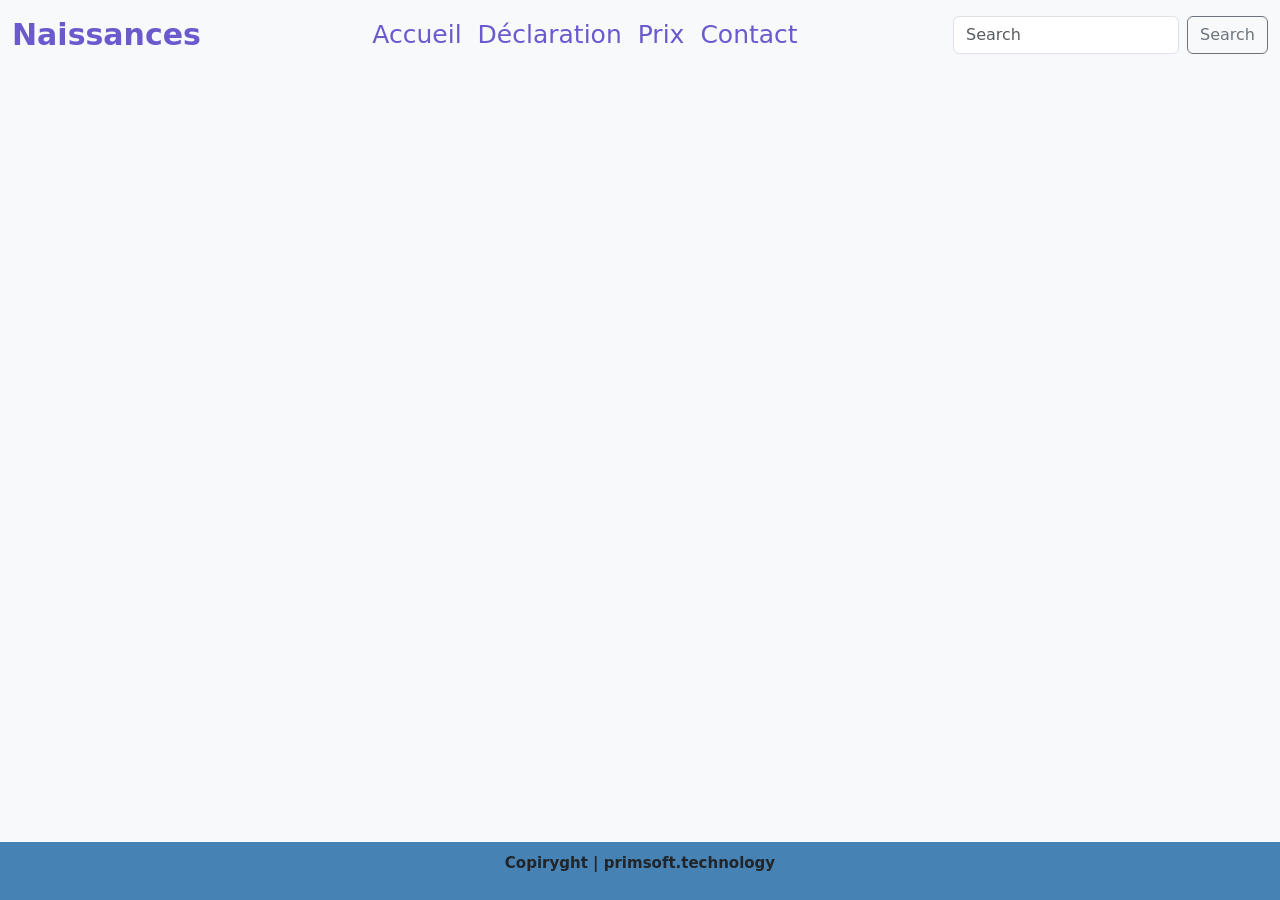
==== contact.html @ 94c11a19 "création de formulaire de déclaration" ====
<!DOCTYPE html>
<html lang="en">

<head>
    <meta charset="UTF-8">
    <meta name="viewport" content="width=device-width, initial-scale=1.0">
    <title>exercice</title>

    <link href="https://cdn.jsdelivr.net/npm/bootstrap@5.0.2/dist/css/bootstrap.min.css" rel="stylesheet"
        integrity="sha384-EVSTQN3/azprG1Anm3QDgpJLIm9Nao0Yz1ztcQTwFspd3yD65VohhpuuCOmLASjC" crossorigin="anonymous">

    <link rel="stylesheet" href="css/style.css">
</head>

<body>

    <header>
        <nav class="navbar navbar-expand-lg navbar-light bg-light">
            <div class="container-fluid">
                <span class="navbar-brand mb-0 h1">Naissances</span>
                <button class="navbar-toggler" type="button" data-bs-toggle="collapse"
                    data-bs-target="#navbarSupportedContent" aria-controls="navbarSupportedContent"
                    aria-expanded="false" aria-label="Toggle navigation">
                    <span class="navbar-toggler-icon"></span>
                </button>
                <div class="collapse navbar-collapse" id="navbarSupportedContent">
                    <ul class="navbar-nav mx-auto mb-2 mb-lg-0">
                        <li class="nav-item">
                            <a class="nav-link" aria-current="page" href="/">Accueil</a>
                        </li>
                        <li class="nav-item">
                            <a class="nav-link" aria-current="page" href="/declaration.html">Déclaration</a>
                        </li>
                        <li class="nav-item">
                            <a class="nav-link" aria-current="page" href="/prix.html">Prix</a>
                        </li>
                        <li class="nav-item">
                            <a class="nav-link" aria-current="page" href="/contact.html">Contact</a>
                        </li>
                    </ul>
                    <form class="d-flex">
                        <input class="form-control me-2" type="search" placeholder="Search" aria-label="Search">
                        <button class="btn btn-outline-secondary" type="submit">Search</button>
                    </form>
                </div>
            </div>
        </nav>
    </header>

    <main>
        
    </main>

    <footer>
        <div class="footer">
            <p class="text">Copiryght | primsoft.technology</p>
        </div>
    </footer>

</body>

</html>
---- css/style.css ----
html, body {
    background-color: #f8f9fa;
    min-height: 100%;
    margin: 0;
}

.navbar-light .navbar-brand {
    font-size: 30px;
    font-weight: bold;
    color: slateblue;
}

.navbar-light .navbar-nav .nav-link {
    font-size: 25px;
    color: slateblue;
}

.cadre {
    width: 95%;
    margin: 50px auto;
    padding: 10px;
    border: 2px solid #333;
    border-radius: 25px;
}

.titre {
    border: 2px solid steelblue;
    border-radius: 10px;
    padding: 7px;
    color: steelblue;
    font-weight: bold;
    margin-bottom: 10px;
}

.contenu {
    display: grid;
    grid-template-columns: 1fr 1fr;
    gap: 12px;
}

.bloc {
    height: 350px;
    border: 2px solid steelblue;
    border-radius: 20px;
    display: grid;
    place-items: center;
}

.bloc-gauche {
    background-color: #a5d8f5;
}

.bloc-droite {
    background-color: white;
}

.texte {
    width: 75%;
    text-align: center;
    padding: 10px;
    border: 2px solid steelblue;
    border-radius: 10px;
    background-color: white;
    color: steelblue;
    font-weight: bold;
}


.footer {
    font-size: 15px;
    font-weight: bold;
    padding: 10px 0;
    background-color: steelblue;
    position: fixed;
    bottom: 0;
    left: 0;
    width: 100%;
}

.footer .text {
    text-align: center;
}

@media (max-width: 768px) {
    .contenu {
        grid-template-columns: 1fr;
    }

    .bloc {
        height: 250px;
    }
}
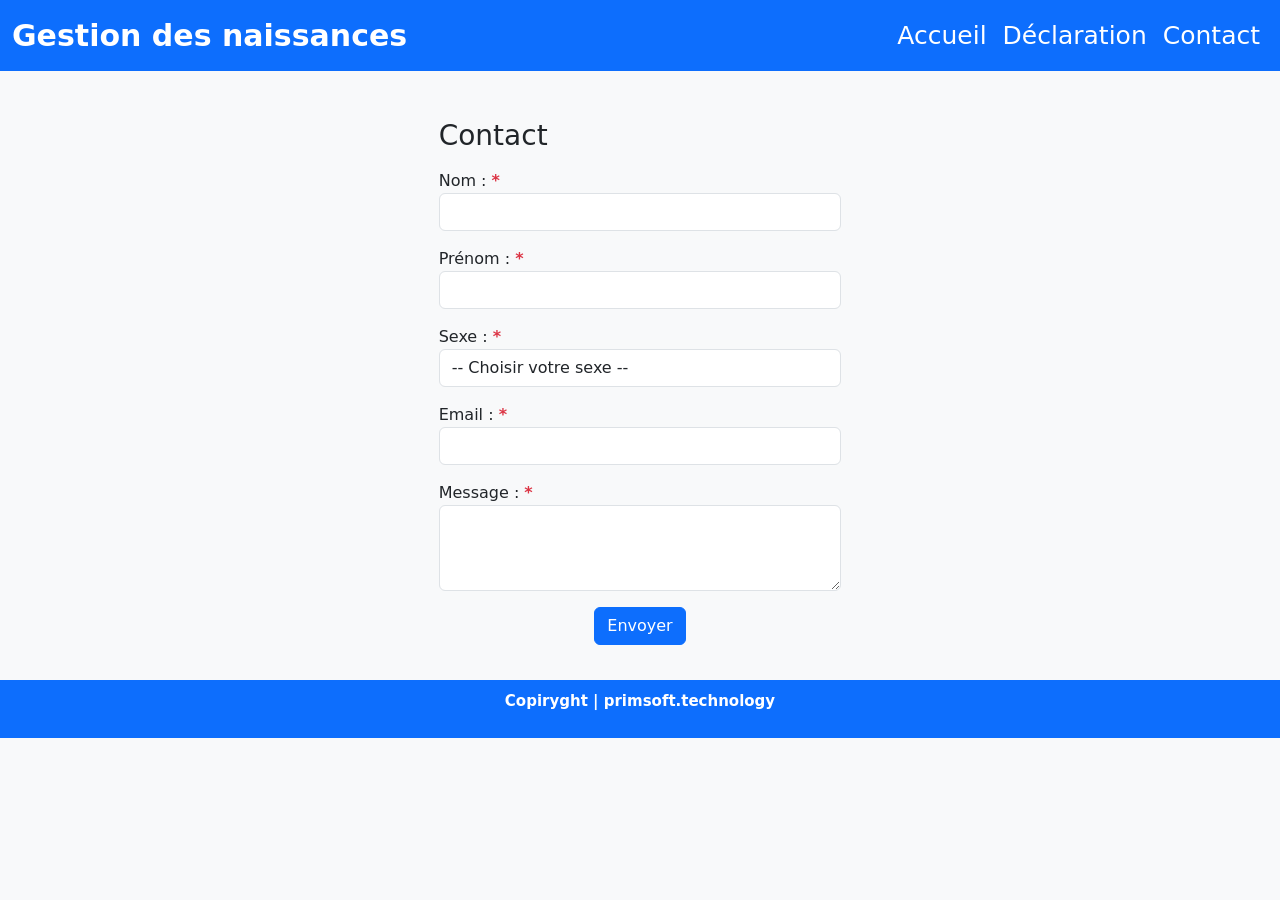
==== commit 703e9931: "formulaire de contact" ====
--- a/contact.html
+++ b/contact.html
@@ -15,44 +15,78 @@
 <body>
 
     <header>
-        <nav class="navbar navbar-expand-lg navbar-light bg-light">
+        <nav class="navbar navbar-expand-lg navbar-light bg-primary">
             <div class="container-fluid">
-                <span class="navbar-brand mb-0 h1">Naissances</span>
-                <button class="navbar-toggler" type="button" data-bs-toggle="collapse"
-                    data-bs-target="#navbarSupportedContent" aria-controls="navbarSupportedContent"
-                    aria-expanded="false" aria-label="Toggle navigation">
+                <span class="navbar-brand" href="#">Gestion des naissances</span>
+                <button class="navbar-toggler" type="button" data-bs-toggle="collapse" data-bs-target="#navbarNav"
+                    aria-controls="navbarNav" aria-expanded="false" aria-label="Toggle navigation">
                     <span class="navbar-toggler-icon"></span>
                 </button>
-                <div class="collapse navbar-collapse" id="navbarSupportedContent">
-                    <ul class="navbar-nav mx-auto mb-2 mb-lg-0">
+                <div class="collapse navbar-collapse" id="navbarNav">
+                    <ul class="navbar-nav ms-auto mb-2 mb-lg-0">
                         <li class="nav-item">
-                            <a class="nav-link" aria-current="page" href="/">Accueil</a>
+                            <a class="nav-link" href="/">Accueil</a>
                         </li>
                         <li class="nav-item">
-                            <a class="nav-link" aria-current="page" href="/declaration.html">Déclaration</a>
+                            <a class="nav-link" href="/declaration.html">Déclaration</a>
                         </li>
                         <li class="nav-item">
-                            <a class="nav-link" aria-current="page" href="/prix.html">Prix</a>
-                        </li>
-                        <li class="nav-item">
-                            <a class="nav-link" aria-current="page" href="/contact.html">Contact</a>
+                            <a class="nav-link" href="/contact.html">Contact</a>
                         </li>
                     </ul>
-                    <form class="d-flex">
-                        <input class="form-control me-2" type="search" placeholder="Search" aria-label="Search">
-                        <button class="btn btn-outline-secondary" type="submit">Search</button>
-                    </form>
                 </div>
             </div>
         </nav>
     </header>
 
     <main>
-        
+        <div class="container-fluid mt-5">
+            <div class="row justify-content-center">
+                <div class="col-md-4">
+                    <h3 class="">Contact</h3>
+                    <form class="mt-3">
+                        <div class="form-group mb-3">
+                            <label for="">Nom : <b class="text-danger">*</b></label>
+                            <input type="text" class="form-control" name="firstName" required>
+                        </div>
+                        <div class="form-group mb-3">
+                            <label for="">Prénom : <b class="text-danger">*</b></label>
+                            <input type="text" class="form-control" name="lastName" required>
+                        </div>
+
+                        <div class="form-group mb-3">
+                            <label for="">Sexe : <b class="text-danger">*</b></label>
+                            <select name="sexe" id="" class="form-control">
+                                <option selected>-- Choisir votre sexe --</option>
+                                <option value="M">-- Masculin --</option>
+                                <option value="F">-- Féminin --</option>
+                            </select>
+                        </div>
+
+                        <div class="form-group mb-3">
+                            <label for="">Email : <b class="text-danger">*</b></label>
+                            <input type="email" class="form-control" name="email" required>
+                        </div>
+
+                        <div class="form-group mb-3">
+                            <label for="">Message : <b class="text-danger">*</b></label>
+                            <textarea class="form-control" name="message" id="" rows="3" name="message"
+                                required></textarea>
+                        </div>
+
+                        <div class="text-center">
+                            <button type="button" class="btn btn-primary">Envoyer</button>
+                        </div>
+
+                    </form>
+
+                </div>
+            </div>
+        </div>
     </main>
 
     <footer>
-        <div class="footer">
+        <div class="footer bg-primary">
             <p class="text">Copiryght | primsoft.technology</p>
         </div>
     </footer>
--- a/css/style.css
+++ b/css/style.css
@@ -4,20 +4,25 @@
     margin: 0;
 }
 
+.main {
+    padding-bottom: 100px;
+}
+
 .navbar-light .navbar-brand {
+    color: #fff;
     font-size: 30px;
     font-weight: bold;
-    color: slateblue;
 }
 
 .navbar-light .navbar-nav .nav-link {
+    color: #fff;
     font-size: 25px;
-    color: slateblue;
+    text-align: right;
 }
 
 .cadre {
     width: 95%;
-    margin: 50px auto;
+    margin: 70px auto;
     padding: 10px;
     border: 2px solid #333;
     border-radius: 25px;
@@ -70,15 +75,16 @@
     font-size: 15px;
     font-weight: bold;
     padding: 10px 0;
-    background-color: steelblue;
-    position: fixed;
     bottom: 0;
     left: 0;
     width: 100%;
+    margin-top: 35px;
 }
 
 .footer .text {
     text-align: center;
+    color: #fff;
+    padding: 0 auto;
 }
 
 @media (max-width: 768px) {
